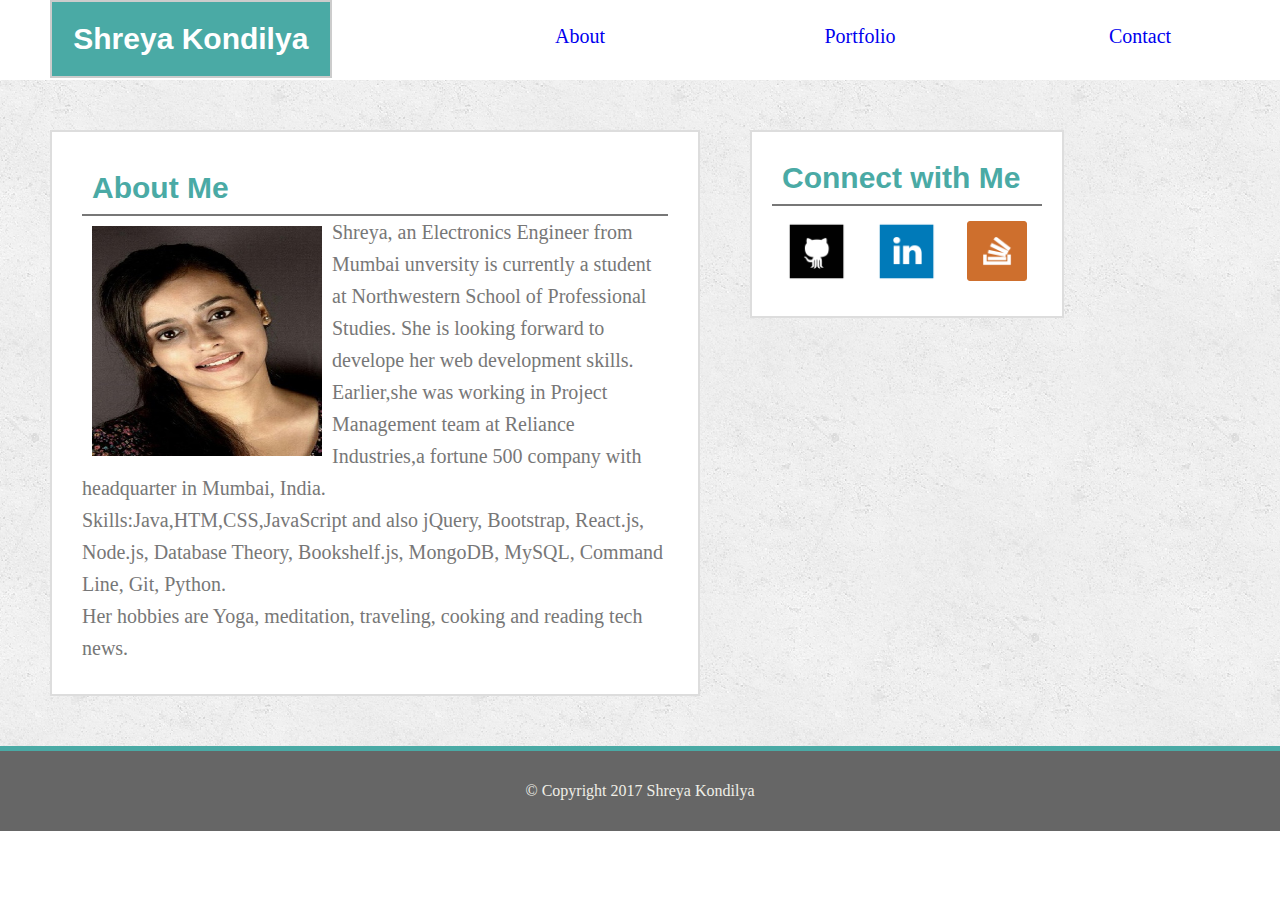
==== index.html @ 5c7dbea4 "adding the portfolio" ====
<!DOCTYPE html>
<html>
<head>
	<title>Portfolio</title>
	<link rel="stylesheet" type="text/css" href="assets/css/reset.css">
	<link rel="stylesheet" type="text/css" href="assets/css/style.css">
</head>
<body>
<!-- Site Header -->
  <div>
    <header>
      <!-- h1: The most important headline -->
      <h1> Shreya Kondilya </h1>
    </header>

    <div class="navbar">
        <ul>
        <li><a href="contact.html">Contact</a></li>
        <li><a href="Portfolio.html">Portfolio</a></li>
        <li><a href="index.html">About</a></li>
        </ul>
    </div>
  </div>

  <div class="container">

    <!-- Section 1: about me -->
     <section class="main-content">
      <!-- h2: Tier-2 Headline -->
      <h2>About Me</h2>

      <!-- Paragraph about me -->
      <p>
        <img id="profile_image" src="assets/images/profile.jpg" alt="Shreya Kondilya" height="250" width="250">
        Shreya, an Electronics Engineer from Mumbai unversity is currently a student at Northwestern School of Professional Studies. She is looking forward to develope her web development skills.
        Earlier,she was working in Project Management team at Reliance Industries,a fortune 500 company with headquarter in Mumbai, India. <br>
        Skills:Java,HTM,CSS,JavaScript and also jQuery, Bootstrap, React.js, Node.js, Database Theory, Bookshelf.js, MongoDB, MySQL, Command Line, Git, Python.<br>
        Her hobbies are Yoga, meditation, traveling, cooking and reading tech news.
      </p>

      </section>

    <!-- Section 2: Connect with me -->
      <section class="connect">

        <!-- h2: Tier-2 Headline -->
        <h2>Connect with Me</h2>

        <!-- connect with me : images -->
        <a href="https://github.com/skondilya">
        <img class="img1" src="assets/images/github.png" alt="Github">
        </a>
        <a href="https://www.linkedin.com/in/shreya-kondilya-43173255?trk=nav_responsive_tab_profile">
        <img class="img1" src="assets/images/linkedin.png" alt="linkedin">
        </a>
        
        <a href="http://stackoverflow.com/users/7338270/shreya-k">
        <img class="img1" src="assets/images/stackoverflow.png" alt="stackoverflow">
        </a>
        </section>

      <!-- footer -->
       <div class="footer">
       &copy; Copyright 2017 Shreya Kondilya
       </div>

    </div>
---- assets/css/style.css ----
* {
  box-sizing: border-box;
}

body {
  line-height: 32px;
}

.container {
	font: 'Georgia', Times, Times New Roman, serif;
  background-image: url("../images/backgrd.png");
}

/*main header*/
header {
  background:#4aaaa5;
  color:#ffffff;
  border:2px solid #cccccc;
  font-size:30px;
  font-weight: bold;
  padding:21px;
  width:22%;
  float:left;
  margin:auto;
  margin-top: 0px;
  margin-left: 50px;
  font-family:'Arial', 'Helvetica Neue', Helvetica, sans-serif;
  text-align: center;
}

/* connect with me icons*/
.img1 {
padding: 15px;
float:left;
width:90px;
height:90px;
}

#profile_image{
  padding: 10px;
float: left; 
}

a{
text-decoration: none;
}

/*main content block*/
.main-content{
  clear:both;
  overflow: auto;
  background: #ffffff;
  border:2px solid #dddddd;
  color: #777777;
  font-size:20px;
  float:left;
  width:650px;
  margin: 50px;
  padding:30px;
}

/*Nav Bar*/
ul {
    list-style-type: none;
    overflow: hidden;
    color: #777777;
    font-size: 20px;
}

li {
    float: right;
    text-align: center;
    width: 280px;
    height: 80px;
    padding:20px;

  }

/*header 2*/
h2{
color: #4aaaa5;
font-size: 30px;
border-bottom: 2px solid #777777;
padding: 10px;
font-weight: bold;
font-family:'Arial', 'Helvetica Neue', Helvetica, sans-serif;
}

/*connect with me block*/
.connect{
float:left;
width: 270 px;
background: white;
padding:20px;
margin-top:50px;
border:2px solid #dddddd;
}

.footer {
background: #666666;
clear:both;
padding: 24px 15px;
color:#efeee7;
font size: 28px;
text-align: center;
width:100%;
border:solid #4aaaa5;
border-width:5px 0px 0px 0px;  
}

/*contact.html class*/
.line2{
border:2px solid #dddddd;
}

/*contact.html class Submit button*/
.button {
  background:#4aaaa5;
  color:#ffffff;
  border:1px solid #cccccc;
  font-size:20px;
  padding:1px;
  width:22%;
  text-align: center;
}

/*contact.html class*/
.box{
 border:2px solid #dddddd; 
 padding: 80px;
 margin-bottom: 10px;
}

/*Portfolio.html classes*/
.label_p{
  background:#4aaaa5;
  color:#ffffff;
  font-size:20px;
  padding:5px;
  width:100%;
  text-align: center;

}

.portfolio1{
  padding:1px;
  width:270px;
  height:150px;
  margin:10px;
  background-image: url("../images/p1.jpg");
  background-repeat: no-repeat;
  float: left;
  position: relative;

}
.portfolio2{
  padding:1px;
  width: 270px;
  height:150px;
  margin: 10px;
  background-image: url("../images/p2.jpg");
  background-repeat: no-repeat;
  float: left;


}

.portfolio3{
  padding:1px;
  width:270px;
  height:150px;
  margin: 10px;
  background-image: url("../images/p3.jpg");
  background-repeat: no-repeat;
  float: left;
  position: relative;

}

.portfolio4{
  padding:1px;
  width:270px;
  height:150px;
  margin: 10px;
  background-image: url("../images/p4.jpg");
  background-repeat: no-repeat;
  float: left;
  position: relative;

}

.portfolio5{
  padding:1px;
  width:270px;
  height:128px;
  margin: 10px;
  background-image: url("../images/p5.jpg");
  background-repeat: no-repeat;
  float: left;
  position: relative;

}
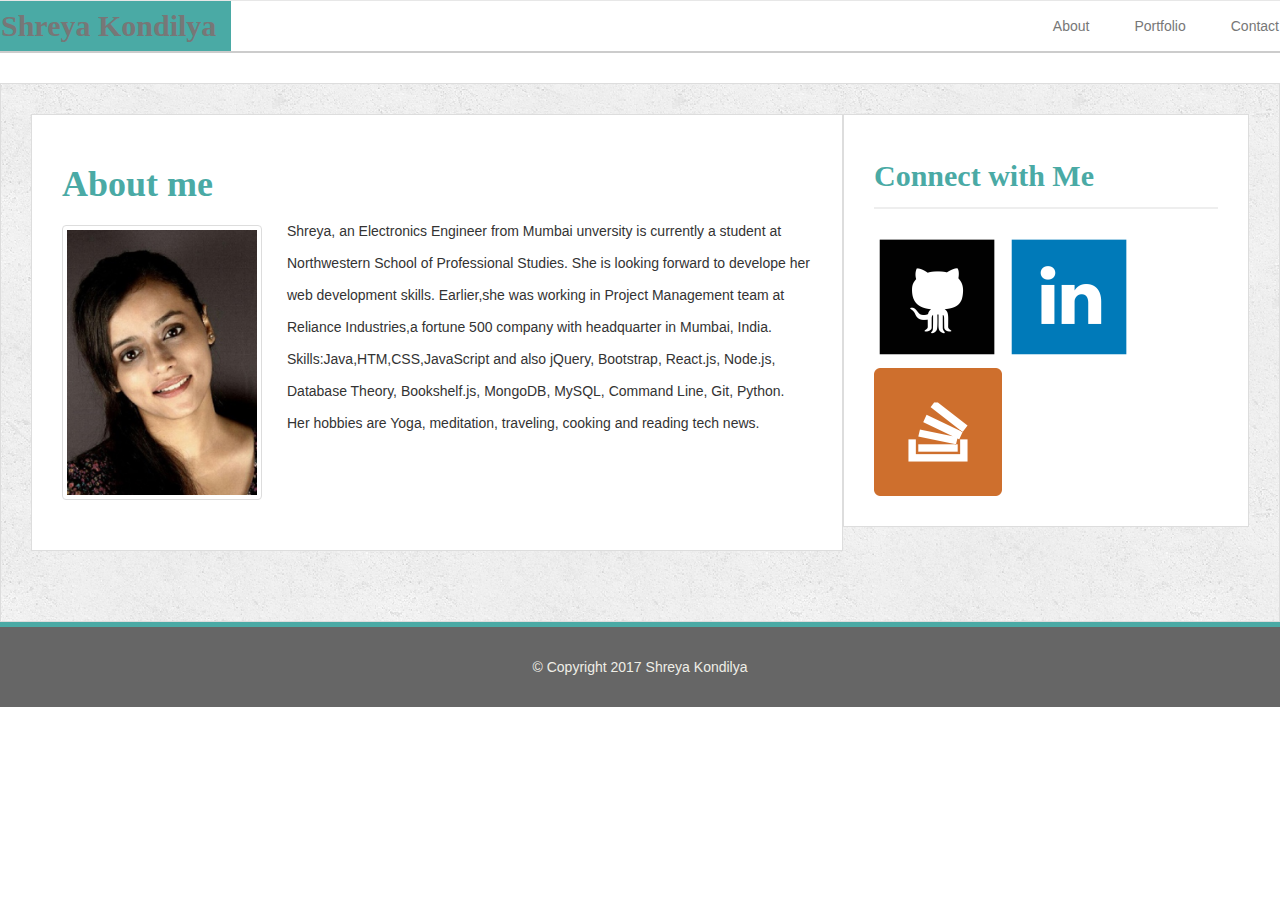
==== commit 766f2837: "adding the grids" ====
--- a/index.html
+++ b/index.html
@@ -1,69 +1,80 @@
 <!DOCTYPE html>
 <html>
 <head>
-	<title>Portfolio</title>
-	<link rel="stylesheet" type="text/css" href="assets/css/reset.css">
-	<link rel="stylesheet" type="text/css" href="assets/css/style.css">
+
+   <meta charset="UTF-8">
+   <meta name="viewport" content="width=device-width, initial-scale=1">
+    
+   <title>Portfolio</title>
+
+   <!-- link html to the Bootstrap CDN -->
+   <link rel="stylesheet" href="https://maxcdn.bootstrapcdn.com/bootstrap/3.3.6/css/bootstrap.min.css">
+   <link rel="stylesheet" type="text/css" href="assets/css/style.css">
+
 </head>
+
 <body>
-<!-- Site Header -->
-  <div>
-    <header>
-      <!-- h1: The most important headline -->
-      <h1> Shreya Kondilya </h1>
-    </header>
+  
+  <!-- main heading- 12 columns -->
+  <div class="row container1">
 
-    <div class="navbar">
-        <ul>
+    <nav class="navbar navbar-default bg-1">
+      <div class="container-fluid">
+        <!-- Brand and toggle get grouped for better mobile display -->
+        <div class="navbar-header">
+        <a class="navbar-brand bg-2" href="#">Shreya Kondilya</a>
+        </div>
+        <ul class="nav navbar-nav navbar-right bg-3">
+        <li><a href="index.html">About</a></li>
+        <li><a href="portfolio.html">Portfolio</a></li> 
         <li><a href="contact.html">Contact</a></li>
-        <li><a href="Portfolio.html">Portfolio</a></li>
-        <li><a href="index.html">About</a></li>
         </ul>
-    </div>
+        </div><!-- /.navbar-collapse -->
+      </div><!-- /.container-fluid -->
+    </nav>
+
   </div>
-
-  <div class="container">
-
-    <!-- Section 1: about me -->
-     <section class="main-content">
-      <!-- h2: Tier-2 Headline -->
-      <h2>About Me</h2>
-
-      <!-- Paragraph about me -->
-      <p>
-        <img id="profile_image" src="assets/images/profile.jpg" alt="Shreya Kondilya" height="250" width="250">
-        Shreya, an Electronics Engineer from Mumbai unversity is currently a student at Northwestern School of Professional Studies. She is looking forward to develope her web development skills.
-        Earlier,she was working in Project Management team at Reliance Industries,a fortune 500 company with headquarter in Mumbai, India. <br>
-        Skills:Java,HTM,CSS,JavaScript and also jQuery, Bootstrap, React.js, Node.js, Database Theory, Bookshelf.js, MongoDB, MySQL, Command Line, Git, Python.<br>
-        Her hobbies are Yoga, meditation, traveling, cooking and reading tech news.
-      </p>
-
-      </section>
-
-    <!-- Section 2: Connect with me -->
-      <section class="connect">
-
+   
+  <!-- main section- 8 and 4 columns -->  
+  <div class="row container1 main-section">
+      <div class="col-md-8 bg-5">
+        <h1>About me</h1>
+          <img src="assets/images/profile.jpg" class="thumbnail" alt="shreya" height="150" width="150">
+          <p>Shreya, an Electronics Engineer from Mumbai unversity is currently a student at Northwestern School of Professional Studies. She is looking forward to develope her web development skills.
+          Earlier,she was working in Project Management team at Reliance Industries,a fortune 500 company with headquarter in Mumbai, India. <br>
+          Skills:Java,HTM,CSS,JavaScript and also jQuery, Bootstrap, React.js, Node.js, Database Theory, Bookshelf.js, MongoDB, MySQL, Command Line, Git, Python.<br>
+          Her hobbies are Yoga, meditation, traveling, cooking and reading tech news.</p>
+      </div>
+    
+  <div class="col-md-4 bg-6">
         <!-- h2: Tier-2 Headline -->
         <h2>Connect with Me</h2>
 
         <!-- connect with me : images -->
         <a href="https://github.com/skondilya">
-        <img class="img1" src="assets/images/github.png" alt="Github">
+         <img src="assets/images/github.png" class="social" alt="Github">
         </a>
+
         <a href="https://www.linkedin.com/in/shreya-kondilya-43173255?trk=nav_responsive_tab_profile">
-        <img class="img1" src="assets/images/linkedin.png" alt="linkedin">
+         <img src="assets/images/linkedin.png" class="social" alt="linkedin">
         </a>
         
         <a href="http://stackoverflow.com/users/7338270/shreya-k">
-        <img class="img1" src="assets/images/stackoverflow.png" alt="stackoverflow">
+         <img src="assets/images/stackoverflow.png" class="social" alt="stackoverflow">
         </a>
-        </section>
+  </div>
 
-      <!-- footer -->
-       <div class="footer">
+</div>
+
+  <!-- footer -->
+  <div class="container-fluid container1 bg-4 text-center">
+      <div class="container">
        &copy; Copyright 2017 Shreya Kondilya
-       </div>
+      </div>
+  </div>
 
-    </div>
+</body>
+</html>
 
 
+          --- a/assets/css/style.css
+++ b/assets/css/style.css
@@ -1,119 +1,162 @@
-* {
-  box-sizing: border-box;
+/*header*/
+.bg-1 {
+  margin: 0 0 30px;
+  color: #fff;
+  background: #fff;
+  border-bottom: 2px solid #ccc;
 }
 
+/*sidebar*/
+.bg-2 {
+  font-family: 'Georgia', Times, Times New Roman, serif;
+  text-align: center;
+  color:#fff;
+  font-weight: 700;
+  font-size: 30px;
+  text-decoration: none;
+  background: #4aaaa5;
+}
+
+/*nav tab*/
+nav {
+  margin-top: 25px;
+}
+
+nav a {
+  margin-left: 15px;
+  padding-left: 15px;
+  color: #999;
+  text-decoration: none;
+  line-height: 18px;
+  border-left: 1px solid #efefef;
+}
+
+nav a:first-child {
+  border-left: 0 none;
+}
+
+/*second heading*/
+h1{
+  font-family: 'Georgia', Times, Times New Roman, serif;
+  color: #4aaaa5;
+  font-weight: 700;
+}
+
+/*main_section*/
+.bg-5{
+  padding: 30px;
+  margin: 0 0 40px 0;
+  float: left;
+  background: #fff;
+  border: 1px solid #ddd;
+}
+
+/*sidebar*/
+.bg-6 {
+  padding: 30px;
+  margin-bottom: 20px;
+  background: #fff;
+  border: 1px solid #ddd;
+}
+ 
 body {
   line-height: 32px;
-}
-
-.container {
-	font: 'Georgia', Times, Times New Roman, serif;
-  background-image: url("../images/backgrd.png");
-}
-
-/*main header*/
-header {
-  background:#4aaaa5;
-  color:#ffffff;
-  border:2px solid #cccccc;
-  font-size:30px;
-  font-weight: bold;
-  padding:21px;
-  width:22%;
-  float:left;
-  margin:auto;
-  margin-top: 0px;
-  margin-left: 50px;
-  font-family:'Arial', 'Helvetica Neue', Helvetica, sans-serif;
-  text-align: center;
-}
-
-/* connect with me icons*/
-.img1 {
-padding: 15px;
-float:left;
-width:90px;
-height:90px;
-}
-
-#profile_image{
-  padding: 10px;
-float: left; 
 }
 
 a{
 text-decoration: none;
 }
 
-/*main content block*/
-.main-content{
-  clear:both;
-  overflow: auto;
-  background: #ffffff;
-  border:2px solid #dddddd;
-  color: #777777;
-  font-size:20px;
-  float:left;
-  width:650px;
-  margin: 50px;
-  padding:30px;
+h3,
+.bg-6 h2 {
+  padding-bottom: 20px;
+  margin-bottom: 15px;
+  line-height: 22px;
+  border-bottom: 2px solid #eee;
+  font-family: 'Georgia', Times, Times New Roman, serif;
+  color: #4aaaa5;
+  font-weight: 700;
 }
 
-/*Nav Bar*/
-ul {
-    list-style-type: none;
-    overflow: hidden;
-    color: #777777;
-    font-size: 20px;
+/*connect me images*/
+.social {
+  margin-top: 8px;
+  margin-right: 5px;
 }
 
-li {
-    float: right;
-    text-align: center;
-    width: 280px;
-    height: 80px;
-    padding:20px;
-
-  }
-
-/*header 2*/
-h2{
-color: #4aaaa5;
-font-size: 30px;
-border-bottom: 2px solid #777777;
-padding: 10px;
-font-weight: bold;
-font-family:'Arial', 'Helvetica Neue', Helvetica, sans-serif;
+.social:last-child {
+  margin-right: 0;
 }
 
-/*connect with me block*/
-.connect{
-float:left;
-width: 270 px;
-background: white;
-padding:20px;
-margin-top:50px;
-border:2px solid #dddddd;
+
+/*main*/
+.main-section {
+  padding: 30px;
+  margin: 0px;
+  background: #fff;
+  border: 1px solid #ddd;
+  background: url("../images/backgrd.png");
+
 }
 
-.footer {
-background: #666666;
-clear:both;
-padding: 24px 15px;
-color:#efeee7;
-font size: 28px;
-text-align: center;
-width:100%;
-border:solid #4aaaa5;
-border-width:5px 0px 0px 0px;  
+/*footer*/
+.bg-4 { 
+  background: #666666;
+  padding: 24px 15px;
+  color:#efeee7;
+  font size: 28px;
+  text-align: center;
+  border:solid #4aaaa5;
+  border-width:5px 0px 0px 0px;
 }
 
-/*contact.html class*/
+/*profile image*/
+.thumbnail{
+  width: 200px;
+  height: auto;
+  margin-top: 10px;
+  margin-right: 25px;
+  float: left;
+}
+
+/*portfolio page*/
+.work {
+  position: relative;
+  width: 274px;
+  overflow: auto;
+  float: left;
+  margin: 20px 0 25px;
+}
+
+.work:nth-child(even) {
+  margin-right: 40px;
+}
+
+.work img {
+  width: 100%;
+  border: 0 none;
+  opacity: .8;
+}
+
+.work h3 {
+  position: absolute;
+  bottom: 20px;
+  margin-bottom: 0;
+  padding: 15px;
+  width: 100%;
+  color: #fff;
+  text-align: center;
+  line-height: 30px;
+  font-weight: 300;
+  background: #4aaaa5;
+  border-bottom: 0;
+}
+
+/*contact page*/
 .line2{
 border:2px solid #dddddd;
 }
 
-/*contact.html class Submit button*/
 .button {
   background:#4aaaa5;
   color:#ffffff;
@@ -124,81 +167,8 @@
   text-align: center;
 }
 
-/*contact.html class*/
 .box{
  border:2px solid #dddddd; 
  padding: 80px;
  margin-bottom: 10px;
 }
-
-/*Portfolio.html classes*/
-.label_p{
-  background:#4aaaa5;
-  color:#ffffff;
-  font-size:20px;
-  padding:5px;
-  width:100%;
-  text-align: center;
-
-}
-
-.portfolio1{
-  padding:1px;
-  width:270px;
-  height:150px;
-  margin:10px;
-  background-image: url("../images/p1.jpg");
-  background-repeat: no-repeat;
-  float: left;
-  position: relative;
-
-}
-.portfolio2{
-  padding:1px;
-  width: 270px;
-  height:150px;
-  margin: 10px;
-  background-image: url("../images/p2.jpg");
-  background-repeat: no-repeat;
-  float: left;
-
-
-}
-
-.portfolio3{
-  padding:1px;
-  width:270px;
-  height:150px;
-  margin: 10px;
-  background-image: url("../images/p3.jpg");
-  background-repeat: no-repeat;
-  float: left;
-  position: relative;
-
-}
-
-.portfolio4{
-  padding:1px;
-  width:270px;
-  height:150px;
-  margin: 10px;
-  background-image: url("../images/p4.jpg");
-  background-repeat: no-repeat;
-  float: left;
-  position: relative;
-
-}
-
-.portfolio5{
-  padding:1px;
-  width:270px;
-  height:128px;
-  margin: 10px;
-  background-image: url("../images/p5.jpg");
-  background-repeat: no-repeat;
-  float: left;
-  position: relative;
-
-}
-
-
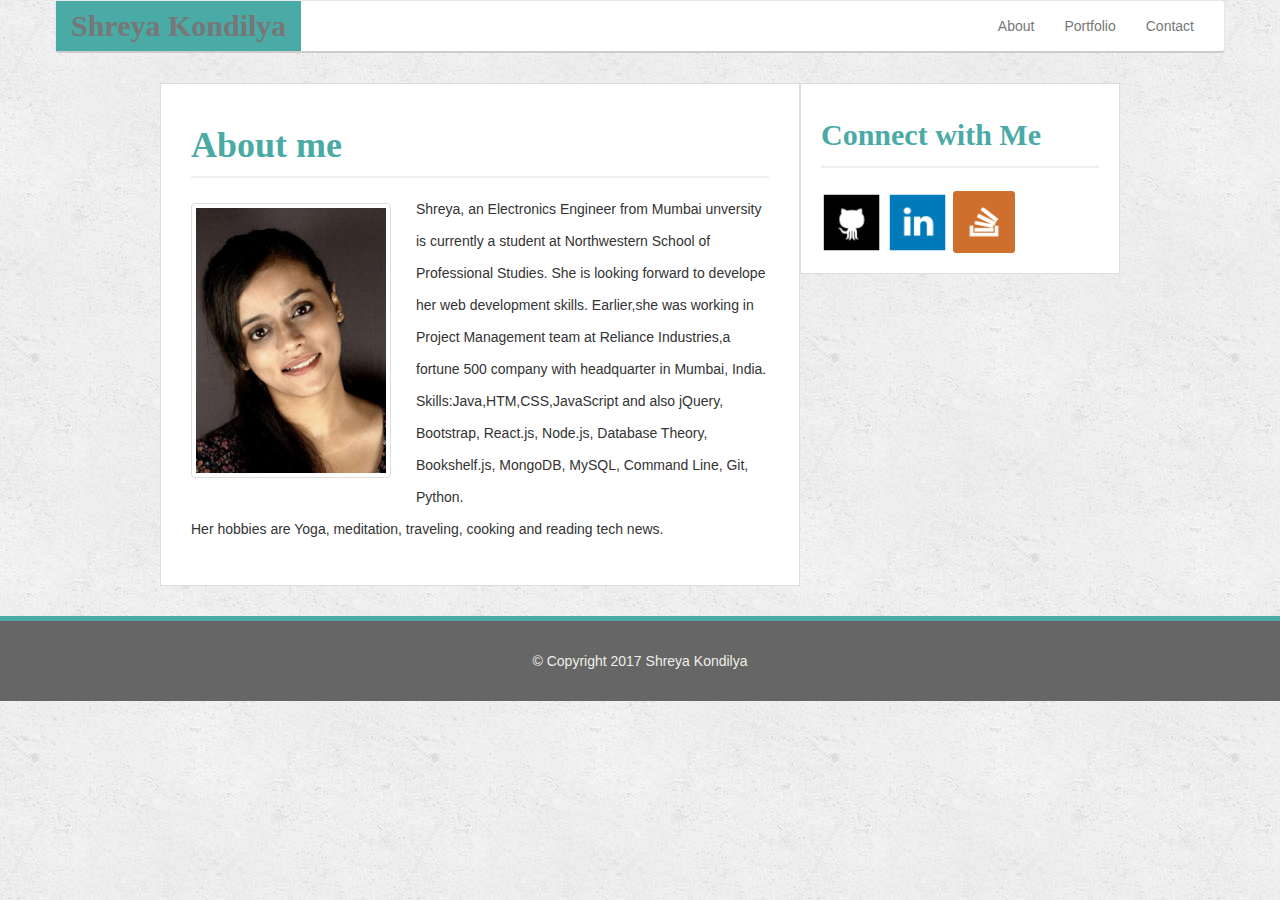
==== commit e5bdc669: "changing width" ====
--- a/index.html
+++ b/index.html
@@ -16,13 +16,15 @@
 <body>
   
   <!-- main heading- 12 columns -->
-  <div class="row container1">
+<div class="container">
+
+  <div class="row">
 
     <nav class="navbar navbar-default bg-1">
       <div class="container-fluid">
         <!-- Brand and toggle get grouped for better mobile display -->
         <div class="navbar-header">
-        <a class="navbar-brand bg-2" href="#">Shreya Kondilya</a>
+        <a class="navbar-brand bg-2" href="index.html">Shreya Kondilya</a>
         </div>
         <ul class="nav navbar-nav navbar-right bg-3">
         <li><a href="index.html">About</a></li>
@@ -36,42 +38,44 @@
   </div>
    
   <!-- main section- 8 and 4 columns -->  
-  <div class="row container1 main-section">
-      <div class="col-md-8 bg-5">
-        <h1>About me</h1>
-          <img src="assets/images/profile.jpg" class="thumbnail" alt="shreya" height="150" width="150">
-          <p>Shreya, an Electronics Engineer from Mumbai unversity is currently a student at Northwestern School of Professional Studies. She is looking forward to develope her web development skills.
-          Earlier,she was working in Project Management team at Reliance Industries,a fortune 500 company with headquarter in Mumbai, India. <br>
-          Skills:Java,HTM,CSS,JavaScript and also jQuery, Bootstrap, React.js, Node.js, Database Theory, Bookshelf.js, MongoDB, MySQL, Command Line, Git, Python.<br>
-          Her hobbies are Yoga, meditation, traveling, cooking and reading tech news.</p>
+  <div class="row container1">
+        <div class="col-md-8 bg-5">
+          <h1>About me</h1>
+            <img src="assets/images/profile.jpg" class="thumbnail" alt="shreya" height="150" width="150">
+            <p>Shreya, an Electronics Engineer from Mumbai unversity is currently a student at Northwestern School of Professional Studies. She is looking forward to develope her web development skills.
+            Earlier,she was working in Project Management team at Reliance Industries,a fortune 500 company with headquarter in Mumbai, India. <br>
+            Skills:Java,HTM,CSS,JavaScript and also jQuery, Bootstrap, React.js, Node.js, Database Theory, Bookshelf.js, MongoDB, MySQL, Command Line, Git, Python.<br>
+            Her hobbies are Yoga, meditation, traveling, cooking and reading tech news.</p>
+        </div>
+      
+        <div class="col-md-4 bg-6">
+          <!-- h2: Tier-2 Headline -->
+          <h2>Connect with Me</h2>
+
+          <!-- connect with me : images -->
+          <a href="https://github.com/skondilya">
+           <img src="assets/images/github.png" class="social" alt="Github">
+          </a>
+
+          <a href="https://www.linkedin.com/in/shreya-kondilya-43173255?trk=nav_responsive_tab_profile">
+           <img src="assets/images/linkedin.png" class="social" alt="linkedin">
+          </a>
+          
+          <a href="http://stackoverflow.com/users/7338270/shreya-k">
+           <img src="assets/images/stackoverflow.png" class="social" alt="stackoverflow">
+          </a>
+        </div>
+
+  </div>
+
+  <!-- footer -->
+  <div class="container-fluid bg-4 text-center">
+      <div>
+       &copy; Copyright 2017 Shreya Kondilya
       </div>
-    
-  <div class="col-md-4 bg-6">
-        <!-- h2: Tier-2 Headline -->
-        <h2>Connect with Me</h2>
-
-        <!-- connect with me : images -->
-        <a href="https://github.com/skondilya">
-         <img src="assets/images/github.png" class="social" alt="Github">
-        </a>
-
-        <a href="https://www.linkedin.com/in/shreya-kondilya-43173255?trk=nav_responsive_tab_profile">
-         <img src="assets/images/linkedin.png" class="social" alt="linkedin">
-        </a>
-        
-        <a href="http://stackoverflow.com/users/7338270/shreya-k">
-         <img src="assets/images/stackoverflow.png" class="social" alt="stackoverflow">
-        </a>
   </div>
 
 </div>
-
-  <!-- footer -->
-  <div class="container-fluid container1 bg-4 text-center">
-      <div class="container">
-       &copy; Copyright 2017 Shreya Kondilya
-      </div>
-  </div>
 
 </body>
 </html>
--- a/assets/css/style.css
+++ b/assets/css/style.css
@@ -1,12 +1,11 @@
 /*header*/
 .bg-1 {
-  margin: 0 0 30px;
-  color: #fff;
-  background: #fff;
+  margin-bottom:30px;
   border-bottom: 2px solid #ccc;
+  background-color:#ffffff;
 }
 
-/*sidebar*/
+/*main heading*/
 .bg-2 {
   font-family: 'Georgia', Times, Times New Roman, serif;
   text-align: center;
@@ -17,57 +16,61 @@
   background: #4aaaa5;
 }
 
-/*nav tab*/
-nav {
-  margin-top: 25px;
+.bg-3 {
+    margin: 0;
+    padding: 0;
+    overflow: hidden;
+    background-color:#ffffff;
 }
 
-nav a {
-  margin-left: 15px;
-  padding-left: 15px;
+navbar-right a {
+  text-align: center;
+  padding: 20px 16px;
   color: #999;
   text-decoration: none;
   line-height: 18px;
   border-left: 1px solid #efefef;
 }
 
-nav a:first-child {
+navbar-right a:first-child {
   border-left: 0 none;
 }
 
-/*second heading*/
-h1{
-  font-family: 'Georgia', Times, Times New Roman, serif;
-  color: #4aaaa5;
-  font-weight: 700;
+navbar-header:hover {
+    background-color:#4aaaa5;
 }
 
 /*main_section*/
 .bg-5{
   padding: 30px;
-  margin: 0 0 40px 0;
-  float: left;
+  background: #fff;
+  border: 1px solid #ddd;
+  margin-bottom: 30px;
+}
+
+/*sidebar*/
+.bg-6 {
+  padding:20px;
   background: #fff;
   border: 1px solid #ddd;
 }
 
-/*sidebar*/
-.bg-6 {
-  padding: 30px;
-  margin-bottom: 20px;
-  background: #fff;
-  border: 1px solid #ddd;
+.container1 {
+  margin: 0 auto;
+  max-width: 960px;
 }
  
 body {
+  background: url("../images/backgrd.png");
   line-height: 32px;
+  font-family: 'Arial', 'Helvetica Neue', Helvetica, sans-serif !important;
 }
 
 a{
 text-decoration: none;
 }
 
-h3,
+h3, h1,
 .bg-6 h2 {
   padding-bottom: 20px;
   margin-bottom: 15px;
@@ -82,6 +85,8 @@
 .social {
   margin-top: 8px;
   margin-right: 5px;
+  width: 62px;
+  height: 62px;
 }
 
 .social:last-child {
@@ -89,15 +94,6 @@
 }
 
 
-/*main*/
-.main-section {
-  padding: 30px;
-  margin: 0px;
-  background: #fff;
-  border: 1px solid #ddd;
-  background: url("../images/backgrd.png");
-
-}
 
 /*footer*/
 .bg-4 { 
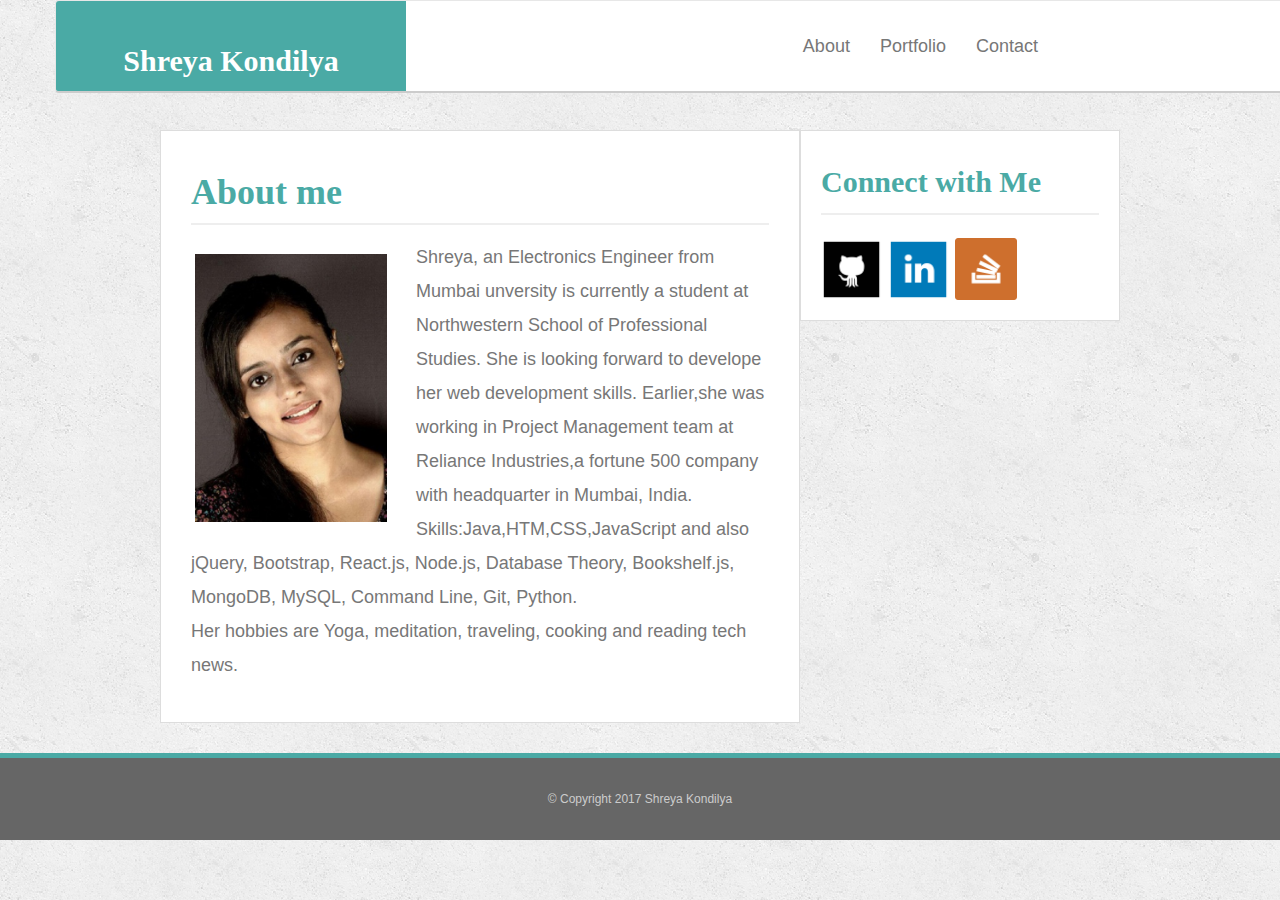
==== commit aba5d8f2: "adding the fonts" ====
--- a/index.html
+++ b/index.html
@@ -15,7 +15,6 @@
 
 <body>
   
-  <!-- main heading- 12 columns -->
 <div class="container">
 
   <div class="row">
@@ -41,7 +40,7 @@
   <div class="row container1">
         <div class="col-md-8 bg-5">
           <h1>About me</h1>
-            <img src="assets/images/profile.jpg" class="thumbnail" alt="shreya" height="150" width="150">
+            <img src="assets/images/profile.jpg" class="thumbnail" alt="shreya">
             <p>Shreya, an Electronics Engineer from Mumbai unversity is currently a student at Northwestern School of Professional Studies. She is looking forward to develope her web development skills.
             Earlier,she was working in Project Management team at Reliance Industries,a fortune 500 company with headquarter in Mumbai, India. <br>
             Skills:Java,HTM,CSS,JavaScript and also jQuery, Bootstrap, React.js, Node.js, Database Theory, Bookshelf.js, MongoDB, MySQL, Command Line, Git, Python.<br>
--- a/assets/css/style.css
+++ b/assets/css/style.css
@@ -1,44 +1,53 @@
 /*header*/
 .bg-1 {
-  margin-bottom:30px;
+  position: fixed;
+  z-index: 99;
+  margin: 0 0 30px;
+  overflow: auto;
+  width: 100%;
+  color: #fff;
+  background: #fff;
   border-bottom: 2px solid #ccc;
-  background-color:#ffffff;
-}
+  }
 
 /*main heading*/
 .bg-2 {
+  width: 350px;
+  height: 90px;
+  float: left;
   font-family: 'Georgia', Times, Times New Roman, serif;
   text-align: center;
-  color:#fff;
+  line-height: 90px;
   font-weight: 700;
   font-size: 30px;
   text-decoration: none;
   background: #4aaaa5;
+  padding-bottom: 30px;
+}
+
+.navbar-default .navbar-brand {
+    color: #fff;
+}
+
+/*nav bar*/
+
+.navbar-default .navbar-nav>li>a {
+  border-left: 1px solid #efefef;
+}
+
+.navbar-default .navbar-nav>li>a:first-child {
+  border-left: 0 none;
 }
 
 .bg-3 {
-    margin: 0;
-    padding: 0;
-    overflow: hidden;
-    background-color:#ffffff;
-}
-
-navbar-right a {
+  margin-right: 250px;
   text-align: center;
   padding: 20px 16px;
   color: #999;
   text-decoration: none;
   line-height: 18px;
-  border-left: 1px solid #efefef;
 }
 
-navbar-right a:first-child {
-  border-left: 0 none;
-}
-
-navbar-header:hover {
-    background-color:#4aaaa5;
-}
 
 /*main_section*/
 .bg-5{
@@ -58,17 +67,17 @@
 .container1 {
   margin: 0 auto;
   max-width: 960px;
+  padding-top: 130px;
 }
  
 body {
   background: url("../images/backgrd.png");
-  line-height: 32px;
-  font-family: 'Arial', 'Helvetica Neue', Helvetica, sans-serif !important;
+  font-family: 'Arial', 'Helvetica Neue', Helvetica, sans-serif;
+  font-size: 18px;
+  color: #777;
+  line-height: 34px;
 }
 
-a{
-text-decoration: none;
-}
 
 h3, h1,
 .bg-6 h2 {
@@ -99,8 +108,9 @@
 .bg-4 { 
   background: #666666;
   padding: 24px 15px;
-  color:#efeee7;
-  font size: 28px;
+  color: #fff;
+  color: #ccc;
+  font-size: 12px;
   text-align: center;
   border:solid #4aaaa5;
   border-width:5px 0px 0px 0px;
@@ -109,16 +119,17 @@
 /*profile image*/
 .thumbnail{
   width: 200px;
-  height: auto;
+  height:auto;
   margin-top: 10px;
   margin-right: 25px;
   float: left;
+  border: none;
 }
 
 /*portfolio page*/
 .work {
   position: relative;
-  width: 274px;
+  width: 260px;
   overflow: auto;
   float: left;
   margin: 20px 0 25px;
